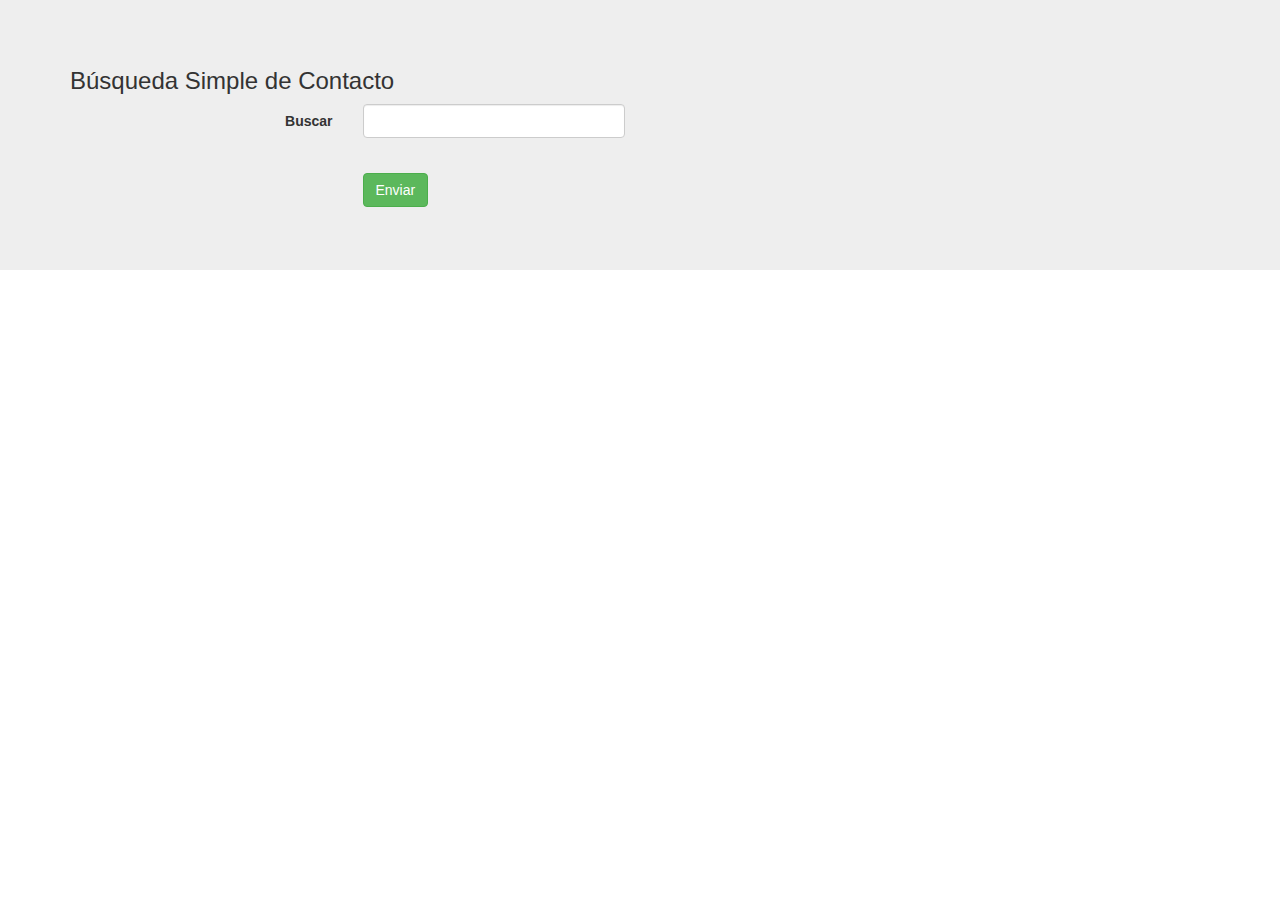
==== busquedaSimple.html @ b7efd25c "Primera Subida" ====
<!DOCTYPE html>
<html lang="en">
<head>
    <meta charset="UTF-8">
    <link href="//maxcdn.bootstrapcdn.com/bootstrap/3.2.0/css/bootstrap.min.css" rel="stylesheet"></link>
    <link href="//oss.maxcdn.com/jquery.bootstrapvalidator/0.5.2/css/bootstrapValidator.min.css" rel="stylesheet"></link>

    <script src="//oss.maxcdn.com/jquery/1.11.1/jquery.min.js"></script>
    <script src="//maxcdn.bootstrapcdn.com/bootstrap/3.2.0/js/bootstrap.min.js"></script>
    <script src="//oss.maxcdn.com/jquery.bootstrapvalidator/0.5.3/js/bootstrapValidator.min.js"></script>

    <script type="text/javascript" src="./js/validator.js"></script>
    <title>Búsqueda Simple</title>
</head>
<body>

<div class="jumbotron">
    <div class="container">
        <h3>Búsqueda Simple de Contacto</h3>
        <form action="cliente_ws_ejemplo2.php" id="cliente_ws_ejemplo" name="cliente_ws_ejemplo" method="get"
              class="form-horizontal mitad">
            <div class="form-group">
                <label class="col-lg-3 control-label">Buscar</label>
                <div class="col-lg-3">
                    <input type="text" class="form-control" name="textoBusqueda">
                    <br>
                </div>
            </div>
            <div class="form-group">
                <div class="col-lg-9 col-lg-offset-3">
                    <button type="submit" class="btn btn-success left"  value="busqueda">Enviar</button>
                </div>
            </div>
        </form>
    </div>
</div>
</body>
</html>
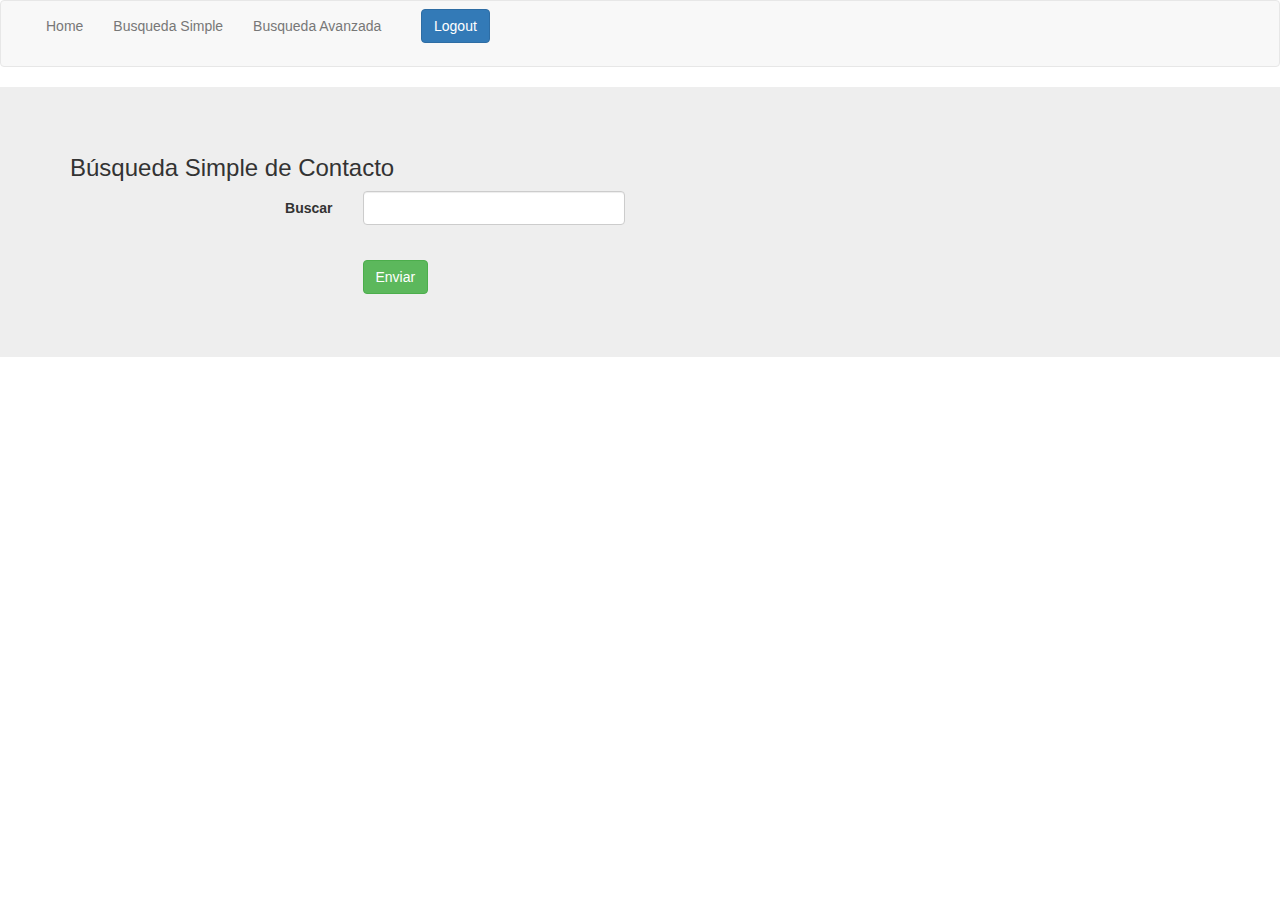
==== commit 7978d5f3: "Actualización" ====
--- a/busquedaSimple.html
+++ b/busquedaSimple.html
@@ -1,7 +1,7 @@
 <!DOCTYPE html>
 <html lang="en">
 <head>
-    <meta charset="UTF-8">
+    <meta http-equiv="Content-Type" content="text/html; charset=UTF-8">
     <link href="//maxcdn.bootstrapcdn.com/bootstrap/3.2.0/css/bootstrap.min.css" rel="stylesheet"></link>
     <link href="//oss.maxcdn.com/jquery.bootstrapvalidator/0.5.2/css/bootstrapValidator.min.css" rel="stylesheet"></link>
 
@@ -9,15 +9,47 @@
     <script src="//maxcdn.bootstrapcdn.com/bootstrap/3.2.0/js/bootstrap.min.js"></script>
     <script src="//oss.maxcdn.com/jquery.bootstrapvalidator/0.5.3/js/bootstrapValidator.min.js"></script>
 
-    <script type="text/javascript" src="./js/validator.js"></script>
+
     <title>Búsqueda Simple</title>
 </head>
 <body>
+<nav class="navbar navbar-default">
+    <div class="container-fluid">
+        <div class="navbar-header">
+
+            <button type="button" class="navbar-toggle collapse"
+                data-toggle="collapse" data-target="#bs-example-navbar-collapse-1"
+                aria-expanded="false">
+                <span class="sr-only">toggle navigation</span> <span
+                    class="icon-bar"></span> <span class="icon-bar"></span> <span
+                    class="icon-bar"></span>
+            </button>
+        </div>
+        
+        <div class="navbar-collapse collapse" id="bs-example-navbar-collapse-1">
+                <ul class="nav navbar-nav">
+                    <li role="presentation"><a href="index.html">Home</a></li>
+                    <li role="presentation"><a href="busquedaSimple.html">Busqueda Simple</a></li>
+                    <li role="presentation"><a href="busquedaAvanzada.html">Busqueda Avanzada</a></li>
+                    
+                    <li role="presentation"><form action="Login" id="Login" method="get" class="form-horizontal mitad">
+                            <div class="form-group">
+                                <div class="col-lg-9 col-lg-offset-3">
+                                    <button type="submit" class="btn btn-primary navbar-btn">Logout</button>
+                                </div>
+                            </div>
+                        </form>
+                </ul>
+            </div>
+        
+    </div>
+    </nav> 
+
 
 <div class="jumbotron">
     <div class="container">
         <h3>Búsqueda Simple de Contacto</h3>
-        <form action="cliente_ws_ejemplo2.php" id="cliente_ws_ejemplo" name="cliente_ws_ejemplo" method="get"
+        <form action="cliente_ws_ejemplo2.php" id="cliente_ws_ejemplo2" name="cliente_ws_ejemplo2" method="get"
               class="form-horizontal mitad">
             <div class="form-group">
                 <label class="col-lg-3 control-label">Buscar</label>
